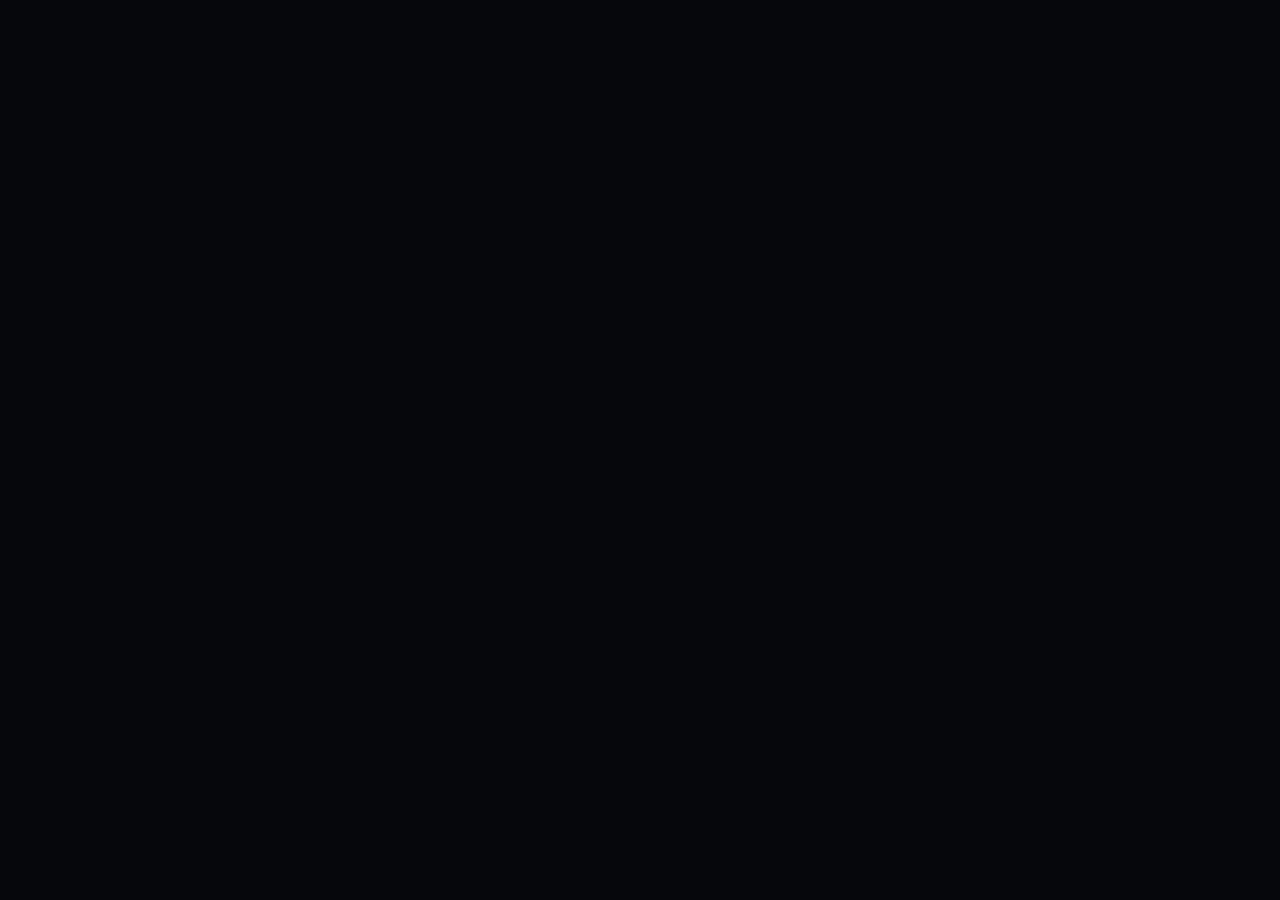
==== astro_dwarf/qml/sky_atlas/index.html @ 3a8630f4 "Use Aladin Lite as the default sky map, and draw the live preview inside the FOV so Ctrl+wheel can f" ====
<!DOCTYPE html>
<html lang="en">
<head>
  <meta charset="utf-8">
  <meta name="viewport" content="width=device-width, initial-scale=1, maximum-scale=1, user-scalable=no">
  <title>Aladin Lite</title>
  <style>
    html, body {
      margin: 0;
      width: 100%;
      height: 100%;
      background: #05070c;
      overflow: hidden;
    }
    #aladin-lite-div {
      width: 100%;
      height: 100%;
    }
    .aladin-context-menu,
    .aladin-lite-context-menu {
      display: none !important;
    }
    html.astro-dwarf-atlas-menu .aladin-context-menu,
    html.astro-dwarf-atlas-menu .aladin-lite-context-menu {
      display: block !important;
      z-index: 200 !important;
      pointer-events: auto !important;
      --bg-color: #05070c;
      --text-color: #ececec;
      --border-color: #8ad4c8;
      --hover-color: #8ad4c8;
      --error-color: #e66;
      --border-size: 1px;
      color: var(--text-color);
      background-color: var(--bg-color);
    }
    html.astro-dwarf-atlas-menu .aladin-context-menu-item {
      background-color: var(--bg-color);
      color: var(--text-color);
    }
    .aladin-location,
    .aladin-status-bar,
    .aladin-fov {
      z-index: 80 !important;
      overflow: visible !important;
    }
    /* Target / Simbad sits in this rail, under the location box. Keep the
       rail and its tooltips above that box and the FOV canvas. */
    .aladin-widgets-toolbar,
    .aladin-simbadPointer-control,
    .aladin-tooltip-container,
    .aladin-tooltip,
    #aladin-tooltip-mouse {
      z-index: 90 !important;
      overflow: visible !important;
    }
    /* Aladin aims the target tooltip top-right, which lands under the
       location box. Pin it to the right of the control instead. */
    .aladin-tooltip-container.top .aladin-tooltip,
    .aladin-tooltip-container.right.top .aladin-tooltip {
      top: 0 !important;
      left: 100% !important;
      transform: none !important;
    }
  </style>
  <script type="text/javascript" src="https://aladin.cds.unistra.fr/AladinLite/api/v3/latest/aladin.js" charset="utf-8"></script>
</head>
<body>
  <div id="aladin-lite-div"></div>
  <script>
    window.__astroDwarfAtlas = window.__astroDwarfAtlas || {};
    A.init.then(function() {
      window.aladin = A.aladin("#aladin-lite-div", {
        survey: "P/DSS2/color",
        fov: 70,
        projection: "STG",
        cooFrame: "ICRSd",
        showReticle: false,
        showCooGridControl: true,
        showSimbadPointerControl: true,
        showProjectionControl: false,
        showFullscreenControl: false,
        showLayersControl: false,
        showGotoControl: true,
        showZoomControl: false,
        showShareControl: false,
        showContextMenu: true,
        showFrame: false,
        showCooGrid: true
      });
      if (typeof window.aladin.setProjection === "function")
        window.aladin.setProjection("STG");
      try {
        if (typeof window.aladin.setCooGrid === "function")
          window.aladin.setCooGrid({color: "#8ad4c8", opacity: 0.28, labelSize: 11, enabled: true});
      } catch (err) {}
    });
  </script>
</body>
</html>
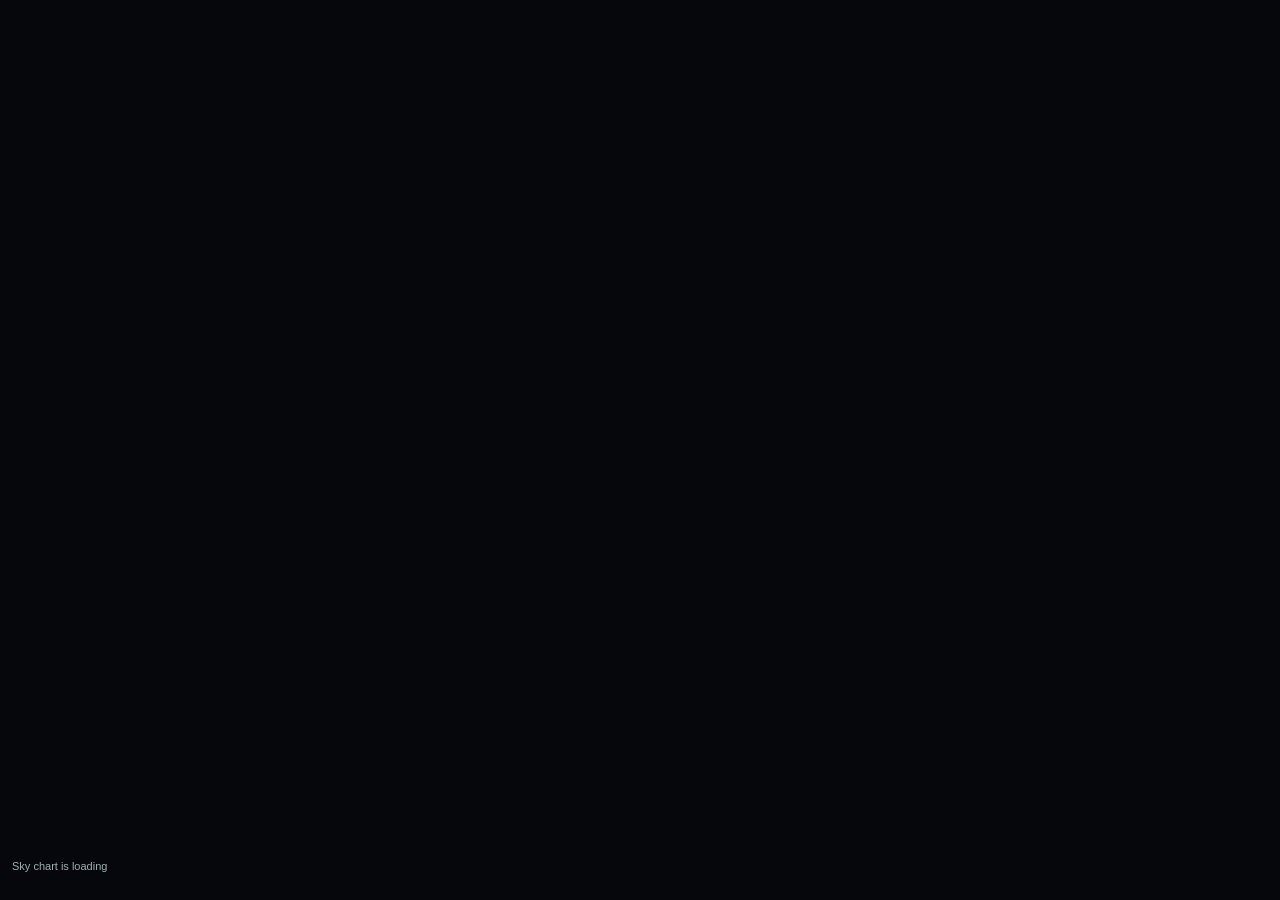
==== commit 5fbf41f4: "feat: enhance sky atlas functionality with new chart handling features - Added new functions `chartF" ====
--- a/astro_dwarf/qml/sky_atlas/index.html
+++ b/astro_dwarf/qml/sky_atlas/index.html
@@ -69,32 +69,75 @@
   <div id="aladin-lite-div"></div>
   <script>
     window.__astroDwarfAtlas = window.__astroDwarfAtlas || {};
-    A.init.then(function() {
-      window.aladin = A.aladin("#aladin-lite-div", {
-        survey: "P/DSS2/color",
-        fov: 70,
-        projection: "STG",
-        cooFrame: "ICRSd",
-        showReticle: false,
-        showCooGridControl: true,
-        showSimbadPointerControl: true,
-        showProjectionControl: false,
-        showFullscreenControl: false,
-        showLayersControl: false,
-        showGotoControl: true,
-        showZoomControl: false,
-        showShareControl: false,
-        showContextMenu: true,
-        showFrame: false,
-        showCooGrid: true
+    // P/DSS2/color resolves to an IRSA mirror that does not send
+    // Access-Control-Allow-Origin for this page's localhost origin.
+    // The CDS HiPS does, so the survey tiles can load inside the app.
+    var DSS_COLOR = "https://alasky.cds.unistra.fr/DSS/DSSColor";
+    var aladinStarted = false;
+    var chartStatusEl = null;
+    function chartStatus(text) {
+      if (!chartStatusEl) {
+        chartStatusEl = document.createElement("div");
+        chartStatusEl.id = "astro-dwarf-chart-status";
+        chartStatusEl.style.cssText = "position:absolute;left:12px;bottom:28px;z-index:100;color:rgba(216,244,238,0.72);font:11px sans-serif;pointer-events:none;";
+        document.body.appendChild(chartStatusEl);
+      }
+      chartStatusEl.textContent = text;
+    }
+    function clearChartStatus() {
+      if (chartStatusEl && chartStatusEl.parentNode)
+        chartStatusEl.parentNode.removeChild(chartStatusEl);
+      chartStatusEl = null;
+    }
+    function startAladin(attempt) {
+      if (aladinStarted)
+        return;
+      if (!window.A || !window.A.init) {
+        chartStatus(attempt > 40 ? "Sky chart did not load. Retrying\u2026" : "Sky chart is loading");
+        if (attempt === 1 || attempt === 8 || (attempt > 0 && attempt % 20 === 0)) {
+          var retry = document.createElement("script");
+          retry.src = "https://aladin.cds.unistra.fr/AladinLite/api/v3/latest/aladin.js";
+          retry.charset = "utf-8";
+          retry.onload = function() { startAladin(attempt); };
+          document.head.appendChild(retry);
+        }
+        setTimeout(function() { startAladin(attempt + 1); }, attempt > 40 ? 2000 : 250);
+        return;
+      }
+      aladinStarted = true;
+      window.A.init.then(function() {
+        clearChartStatus();
+        window.aladin = window.A.aladin("#aladin-lite-div", {
+          survey: DSS_COLOR,
+          fov: 70,
+          projection: "STG",
+          cooFrame: "ICRSd",
+          showReticle: false,
+          showCooGridControl: true,
+          showSimbadPointerControl: true,
+          showProjectionControl: false,
+          showFullscreenControl: false,
+          showLayersControl: false,
+          showGotoControl: true,
+          showZoomControl: false,
+          showShareControl: false,
+          showContextMenu: true,
+          showFrame: false,
+          showCooGrid: true
+        });
+        if (typeof window.aladin.setProjection === "function")
+          window.aladin.setProjection("STG");
+        try {
+          if (typeof window.aladin.setCooGrid === "function")
+            window.aladin.setCooGrid({color: "#8ad4c8", opacity: 0.28, labelSize: 11, enabled: true});
+        } catch (err) {}
+      }).catch(function() {
+        aladinStarted = false;
+        chartStatus("Sky chart did not load. Retrying\u2026");
+        setTimeout(function() { startAladin(attempt + 1); }, 2000);
       });
-      if (typeof window.aladin.setProjection === "function")
-        window.aladin.setProjection("STG");
-      try {
-        if (typeof window.aladin.setCooGrid === "function")
-          window.aladin.setCooGrid({color: "#8ad4c8", opacity: 0.28, labelSize: 11, enabled: true});
-      } catch (err) {}
-    });
+    }
+    startAladin(0);
   </script>
 </body>
 </html>
